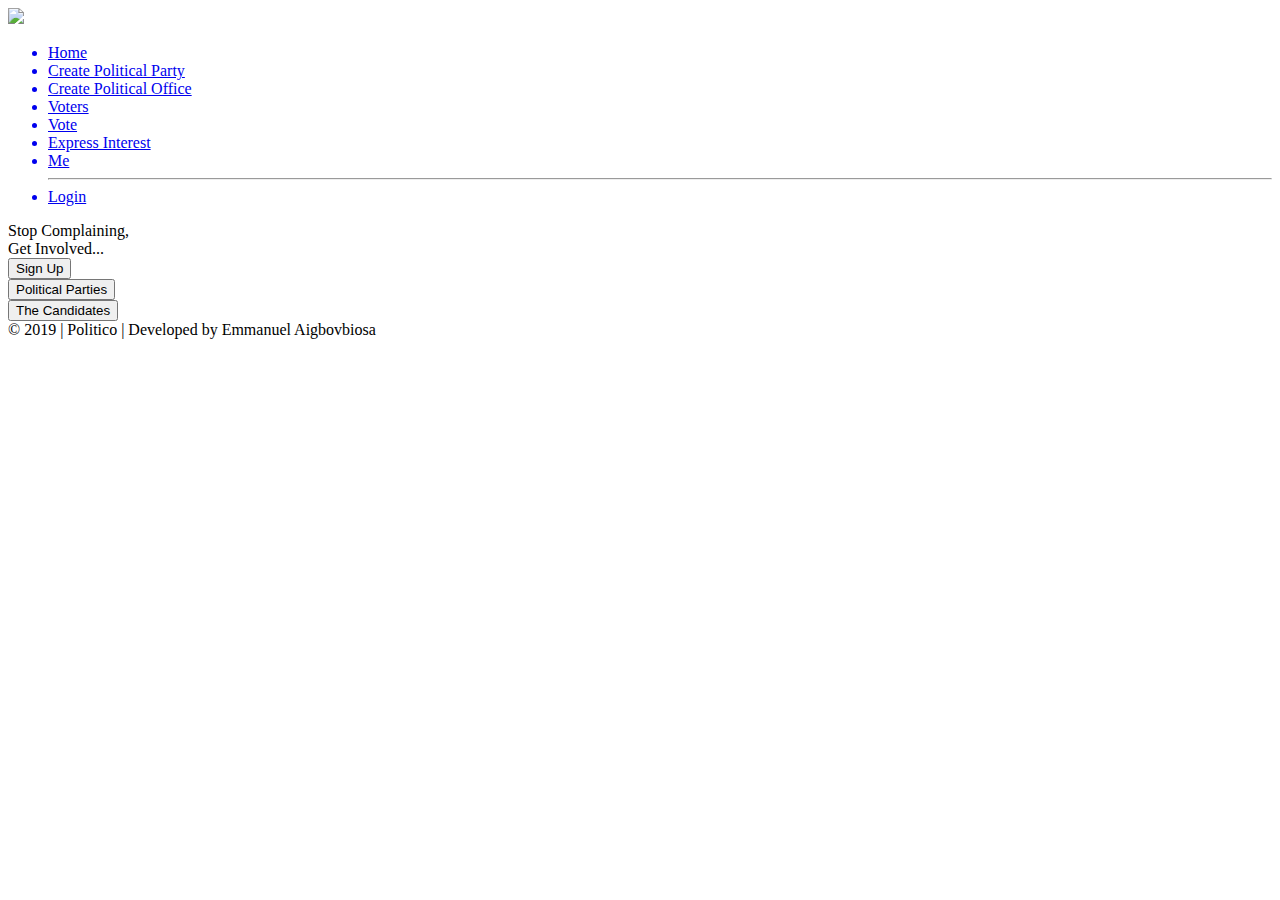
==== index.html @ e3cf922d "Add UI elements" ====
<!DOCTYPE html>
<html>
<head>
    <meta charset="utf-8" />
    <meta http-equiv="X-UA-Compatible" content="IE=edge">
    <title>Politico | Developed by Emmanuel Aigbovbiosa</title>
    <meta name="viewport" content="width=device-width, initial-scale=1">
    <link rel="Shortcut Icon" href="images/favicon2.png"/>
    <link rel="stylesheet" type="text/css" media="screen" href="css/menu.css" />
    <link rel="stylesheet" type="text/css" media="screen" href="css/style.css" />
   
</head>
<body>
    <header> 
    <div id="showHideMenu" title="Menu">      
        <div></div>
        <div></div>
        <div></div>
    </div> 

<a href="index.html" title="Home - Politico"><img class="logo" src="images/logo.png"/></a>

<div id="sideMenu">
    <ul>
            <a href="index.html"><li> Home </li></a>
            <a href="createparty.html"> <li> Create Political Party </li></a>
            <a href="createoffice.html"><li> Create Political Office </li></a>
            <a href="voters.html"> <li> Voters </li></a>    
            <a href="thecandidates.html"> <li> Vote </li></a> 
            <a href="expressinterest.html"> <li> Express Interest </li></a>        
            <a href="me.html"> <li> Me </li></a>
            <hr/> 
            <a href="login.html"> <li> Login </li></a>
            
    </ul>
</div>
    </header>
    <div id="cover"></div>
 <section class="landingCaptionPicture">                       
    
    <div class="landingCaption">  
        Stop Complaining, <br/>Get Involved...   
    </div> 
    
    <div class="mainContainer">             
     
         
        <section id="landingCaptionButtonsDiv">
                <div class="firstDiv"> 
                  <a href="signup.html"><button>Sign Up</button></a>
                     </div> 
             <div class="secondDiv"> 
                    <a href="politicalparties.html"><button>Political Parties</button> </a>
                       </div> 
          <div class="thirdDiv"> 
                <a href="thecandidates.html">  <button>The Candidates</button></a>
                 </div> 
        </section>

 </div> 


 </section>
 <script src="js/script.js"></script>
 <script src="js/menu.js"></script>
    <footer> &copy; 2019 | Politico | Developed by Emmanuel Aigbovbiosa </footer>

</body>
</html>
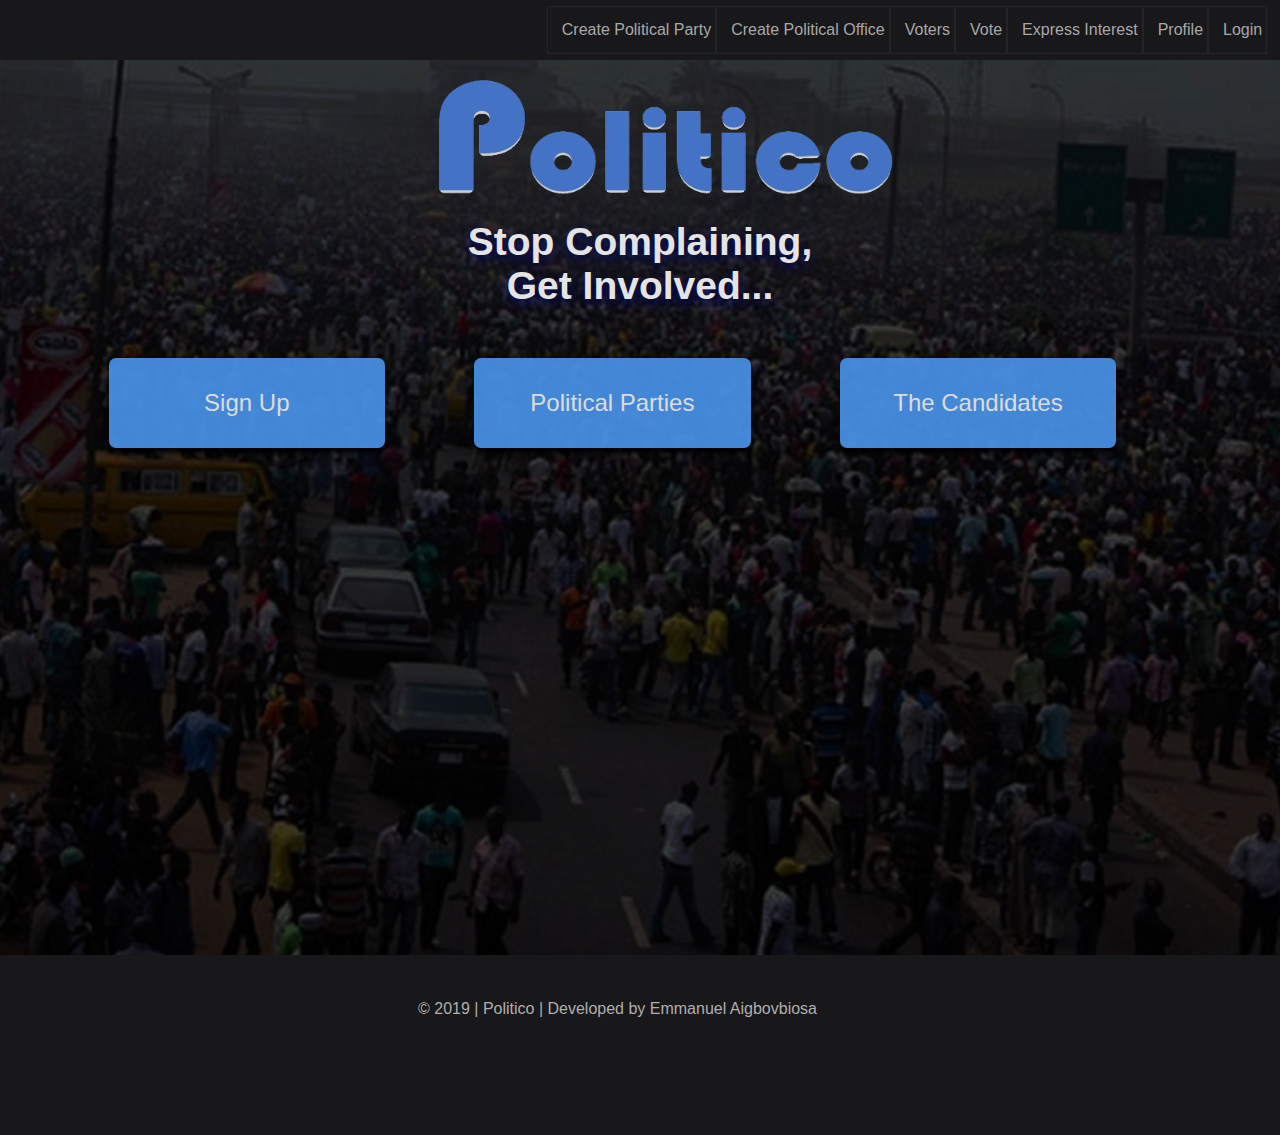
==== commit 54f33622: "Work on sign-up UI" ====
--- a/index.html
+++ b/index.html
@@ -18,17 +18,14 @@
         <div></div>
     </div> 
 
-<a href="index.html" title="Home - Politico"><img class="logo" src="images/logo.png"/></a>
-
 <div id="sideMenu">
     <ul>
-            <a href="index.html"><li> Home </li></a>
             <a href="createparty.html"> <li> Create Political Party </li></a>
             <a href="createoffice.html"><li> Create Political Office </li></a>
             <a href="voters.html"> <li> Voters </li></a>    
             <a href="thecandidates.html"> <li> Vote </li></a> 
-            <a href="expressinterest.html"> <li> Express Interest </li></a>        
-            <a href="me.html"> <li> Me </li></a>
+            <a href="expressinterest.html"> <li> Express Interest </li></a>         
+            <a href="profile.html"> <li> Profile </li></a>
             <hr/> 
             <a href="login.html"> <li> Login </li></a>
             
@@ -38,7 +35,10 @@
     <div id="cover"></div>
  <section class="landingCaptionPicture">                       
     
-    <div class="landingCaption">  
+    <div class="landingCaption">
+        <div class="logoDiv">
+     <a href="index.html" title="Home - Politico"><img class="logoLanding" src="images/logo.png"/></a>
+        </div> 
         Stop Complaining, <br/>Get Involved...   
     </div> 
     
--- a/css/menu.css
+++ b/css/menu.css
@@ -0,0 +1,239 @@
+  a{
+    text-decoration: none;
+    color: #a8a8a8;
+}
+#showHideMenu{
+     display: none; 
+}
+ 
+
+header{ 
+    background-color: rgb(24, 23, 26);
+    color: #fff;
+    width: 100%;
+    top: 0;
+    right: 0;
+    left: 0;
+    position: absolute;
+    height: 60px; 
+    z-index: 2;
+}
+.logo{
+    height: 95%;
+    margin-left: 5%;
+    margin-top: .2%;
+    position: absolute;
+}
+.logoDiv{
+    width: 50%; 
+     margin: 0 auto;
+    display: block;  
+    /* margin-left: 5%; */
+    margin-top: 1px; 
+    /* position: absolute; */
+    padding-bottom: 144px;
+}
+
+
+.landingCaption{ 
+    color: rgb(228, 228, 228);             
+    text-shadow: rgb(2, 8, 102) 0.0em 0.1em 0.3em;
+    width: 80%; 
+    margin: 0 auto; 
+    margin-top: 20px; 
+    font-size: 39px; 
+    font-weight: bold;
+    position: absolute; 
+    left: 0; right: 0;
+    text-align: center;
+}
+
+
+.landingCaptionPicture{ 
+    min-height: 100%;
+    padding: 0; 
+    width: 100%;  
+    background:url('../images/landing.png') no-repeat;
+    background-size: cover;
+    background-position: center;
+}
+#landingCaptionButtonsDiv{
+    width: 90%; 
+    margin-left: 0 auto;
+    margin-right: 0 auto;
+    margin-top: 293px; 
+    position: absolute; 
+    /* background-color: aquamarine; */
+   }
+   
+#landingCaptionButtonsDiv div button{
+    width: 80%;
+    height: 90px;
+    box-shadow: #000 0.0em 0.2em 0.2em 0.0em;
+    display: block;
+    /* margin: 0 auto; */
+    opacity: 0.9;
+    } 
+        
+#landingCaptionButtonsDiv div button{
+    margin: 0 auto;
+}
+    
+.logoLanding{
+    width: 45%;
+    height: 120px;
+    margin: 0 auto;
+    display: block; 
+    margin-left: 5%;
+    margin-top: .2%; 
+    position: absolute;
+}
+ 
+ul{ 
+    background-color: rgb(35, 35, 36); 
+    padding: 0px;
+    margin-bottom: 15px;  
+    float: right;
+    display: inline-flex;
+    margin-right: 1%; 
+
+}
+ul a{
+    margin-top: 0%;
+}
+li{  
+background-color: rgb(24, 23, 26);
+padding: 14px 4px 14px 14px;
+margin-top: -10px; 
+list-style: none;
+border: .1px solid;
+border-color: #232423; 
+border-radius: 0px 0px 4px 4px;
+}
+
+li:hover{
+    background-color: #2f302f;
+    color: #fff;
+    border-bottom-color: #a8a8a8;
+    transition:  border 0.1s linear 0.1s; 
+}
+ul hr{
+    display: none;
+}
+
+@media only screen and (max-width: 900px) {
+    #sideMenu{ 
+ margin-left: -270px;
+   }
+   
+.logoDiv{
+    width: 100%; 
+    display: block;  
+     margin: 0 auto; 
+    margin-top: 1px;  
+    padding-bottom: 74px;
+}
+.logoLanding{
+    width: 95%;
+    height: 50px;
+}
+   .landingCaption{
+    color: rgb(228, 228, 228);             
+/* text-shadow: #000 0.0em 0.2em 0.0em; */
+font-weight: bold;
+    width: 60%; 
+    margin: 0 auto; 
+    margin-top: 10px; 
+    font-size: 25px; 
+    position: absolute; 
+    left: 0; right: 0;
+}
+#landingCaptionButtonsDiv{
+    /* display: block; */
+    /* margin: 0 auto; */
+     /*margin-right: 0 auto;
+    margin-left: 0 auto; */
+    /* background-color: #a8a8a8; */
+    margin-top: 203px; 
+    right: 1px;
+    left: 1px;
+    /* margin: 0 auto; */
+}
+#landingCaptionButtonsDiv div button{
+    width: 80%;      
+    height: 53px; 
+    display: block;
+    margin: auto;
+    
+
+    /* display: block;
+    margin-left: auto;
+    margin-right: auto; */
+}
+
+     #showHideMenu{
+         display: block;
+        margin-left: 5%;
+        margin-top: 14px;
+        position: absolute;
+        padding: 2px 5px;
+        background-color: #313131;
+        width: 25px;
+        height: 27px;
+        border: 1.5px solid;
+        border-color: rgb(148, 147, 148);
+        border-radius: 3px;
+        float: left; 
+        transition: border 0.2s linear 0.3s;
+      
+    }
+    #showHideMenu div{
+    width: 27px;
+    height: 4px;
+    background-color: rgb(202, 202, 202);
+    margin: 4px -1px;
+    border-radius: 4px;
+    transition: background 0.2s linear 0.3s;
+    }
+    #showHideMenu:hover{
+        background-color: rgb(65, 64, 64); 
+        box-shadow: #313131 0.1em 0.1em 0.1em 0.1em;
+        cursor: pointer;
+        border: 1.5px solid;
+    } 
+    #showHideMenu:hover div{
+        background-color: rgb(161, 161, 161); 
+            } 
+
+.logo{
+   margin-left: 25%;
+   height: 85%;
+   margin-top: 0.7%;
+  } 
+   ul{ 
+    margin: 0;
+    padding: 0px;
+    width: 240px; 
+    height: 100vh;
+    margin-top: 55px; 
+    position: absolute; 
+    display: list-item;
+    background-color: rgb(24, 23, 26);
+    box-shadow: #232923 0.0em 0.0em 0.1em 0.0em;
+    border-radius: 4px; 
+    
+}
+
+li{ 
+    list-style: none; 
+    margin: 0; 
+    border-color: rgb(36, 36, 36);
+}
+ 
+li:hover{
+    border-bottom-color: #161616;
+} 
+   ul hr{
+       display: block;
+   }
+  }--- a/css/style.css
+++ b/css/style.css
@@ -0,0 +1,100 @@
+html, body{
+    height: 100%;
+    margin: 0;
+    color: #585858;
+}
+body{
+    background-color: rgb(241, 241, 241);
+    font-family: sans-serif;
+   }
+   #cover{
+    /* margin-top: 45%; */
+    display: none;
+    /* background-color: rgba(22, 10, 92, 0.5); */
+    background-color: rgba(0, 0, 0, 0.5);
+   top: 0;
+    width: 100vw;
+    height: 100vh; 
+    position: fixed;
+    z-index: 1;
+    /* opacity: .9; */
+    /* transition: background 0.2s linear 0.3s; */
+
+}
+.mainContainer{ 
+    width: 90%;
+    background-color: #fff;
+    margin: 0 auto;
+    margin-top: 55px;
+    border-radius: 0px 0px 5px 5px;
+}
+ 
+#firstSection, #secondSection, #thirdSection{
+padding: 5px;  
+}
+#firstSection div, #secondSection div, #thirdSection div{
+padding: 6px; 
+}
+.firstDiv, .secondDiv, .thirdDiv{
+width: 30%;
+float: left;
+margin: 10px; 
+}  
+
+    
+ 
+
+button{
+background-color: #4995ec;
+color: #f1f1f1;
+border-radius: 7px;
+font-size: 24px;
+border: 0;
+}
+button:hover{
+background-color: #458ddf;
+    color: #f7f7f7;
+    cursor: pointer;
+}
+
+#secondSection{
+    clear: both;
+}
+#thirdSection{
+    clear: both;
+}
+
+/* .padBottom{
+    padding-bottom: 233px;
+} */
+
+@media only screen and (max-width: 800px) {
+    .mainContainer{ 
+        width: 99%;  
+    }
+    .firstDiv, .secondDiv, .thirdDiv{
+        width: 100%; 
+        }
+
+        .firstDiv img, .secondDiv img, .thirdDiv img{
+            width: 50%;  
+            margin: auto;
+            padding: 0px 0px 40px 0px;
+            } 
+}
+
+footer{
+    clear: both;
+    text-align: center;
+    padding: 45px 45px 0px 0px; 
+/* margin-top: 183px; */
+    /* background-color: rgb(46, 46, 46); */
+    background-color: rgb(24, 23, 26);
+    color: #afafaf;
+    height: 15%; 
+    bottom: 0;
+    left: 0;    
+}
+#footer{     
+margin-top: 193px;  
+}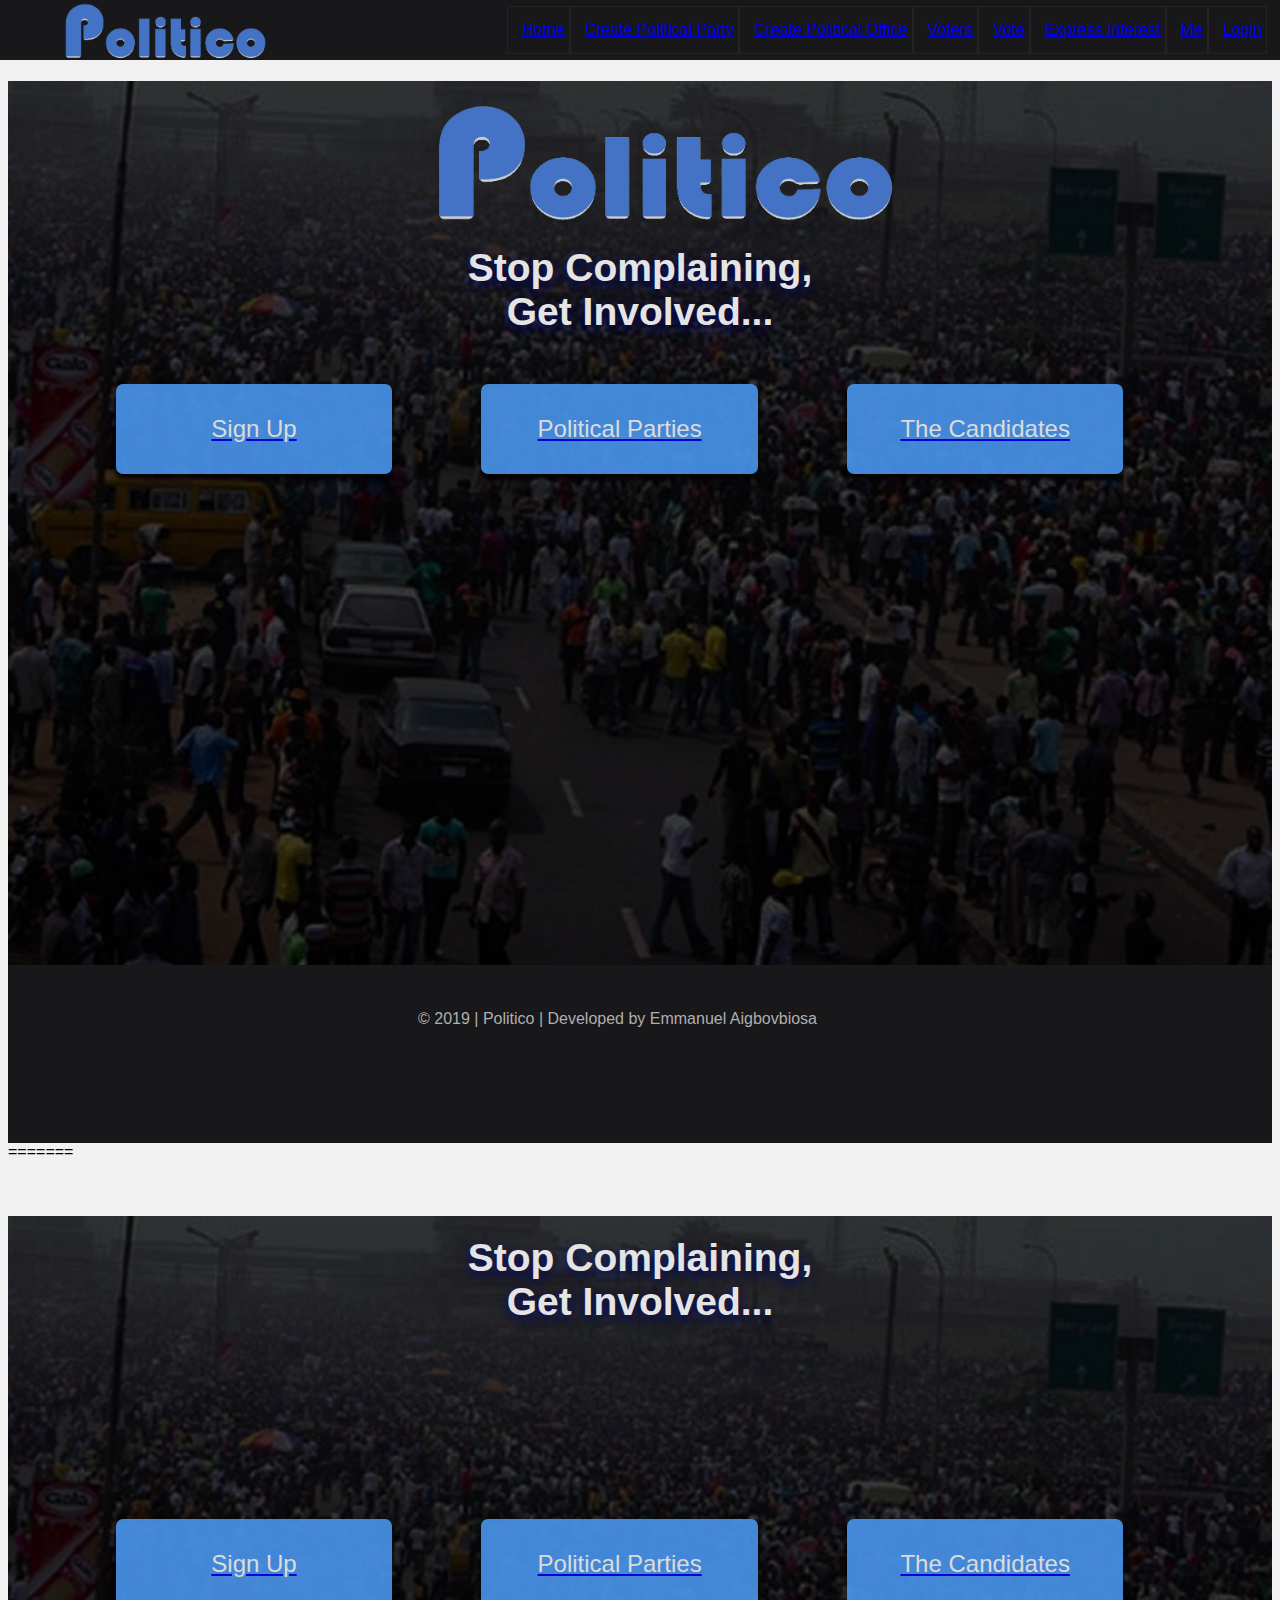
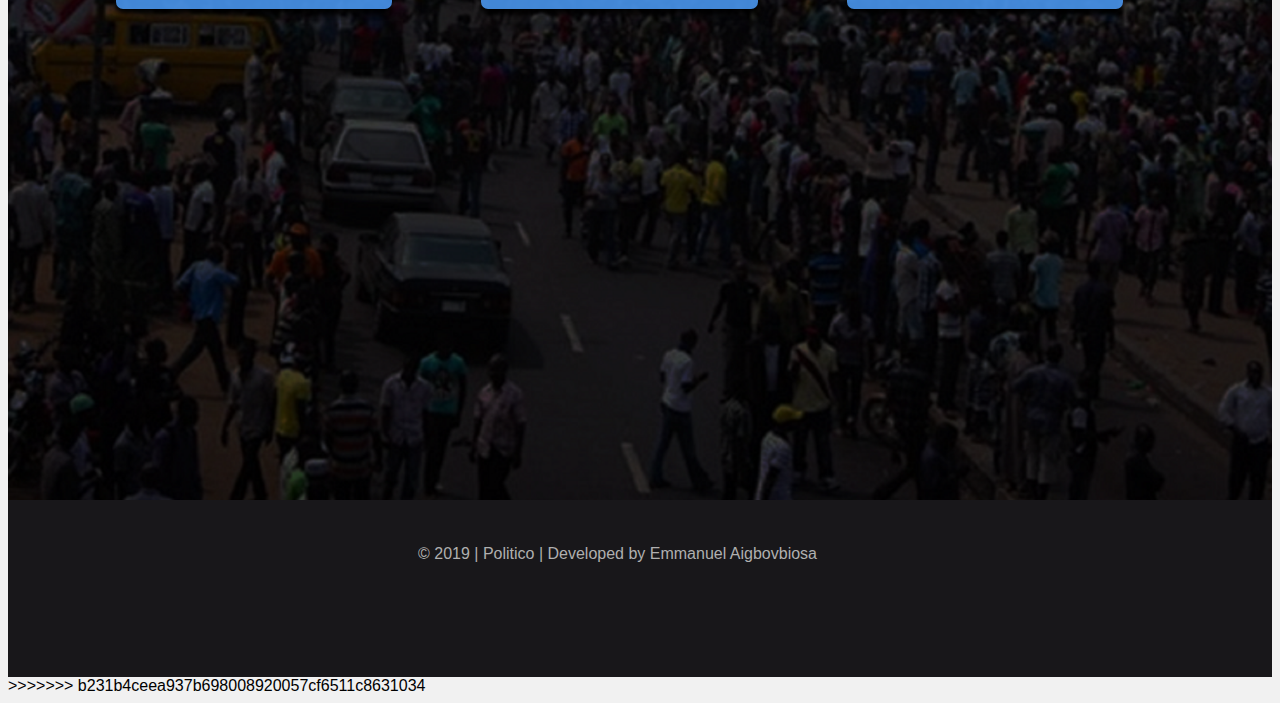
==== commit cc785c8b: "make some changes to the menu" ====
--- a/index.html
+++ b/index.html
@@ -1,3 +1,73 @@
+<<<<<<< HEAD
+<!DOCTYPE html>
+<html>
+<head>
+    <meta charset="utf-8" />
+    <meta http-equiv="X-UA-Compatible" content="IE=edge">
+    <title>Politico | Developed by Emmanuel Aigbovbiosa</title>
+    <meta name="viewport" content="width=device-width, initial-scale=1">
+    <link rel="Shortcut Icon" href="images/favicon2.png"/>
+    <link rel="stylesheet" type="text/css" media="screen" href="css/menu.css" />
+    <link rel="stylesheet" type="text/css" media="screen" href="css/style.css" />
+   
+</head>
+<body>
+    <header> 
+    <div id="showHideMenu" title="Menu">      
+        <div></div>
+        <div></div>
+        <div></div>
+    </div> 
+
+<div id="sideMenu">
+    <ul>
+            <a href="createparty.html"> <li> Create Political Party </li></a>
+            <a href="createoffice.html"><li> Create Political Office </li></a>
+            <a href="voters.html"> <li> Voters </li></a>    
+            <a href="thecandidates.html"> <li> Vote </li></a> 
+            <a href="expressinterest.html"> <li> Express Interest </li></a>         
+            <a href="profile.html"> <li> Profile </li></a>
+            <hr/> 
+            <a href="login.html"> <li> Login </li></a>
+            
+    </ul>
+</div>
+    </header>
+    <div id="cover"></div>
+ <section class="landingCaptionPicture">                       
+    
+    <div class="landingCaption">
+        <div class="logoDiv">
+     <a href="index.html" title="Home - Politico"><img class="logoLanding" src="images/logo.png"/></a>
+        </div> 
+        Stop Complaining, <br/>Get Involved...   
+    </div> 
+    
+    <div class="mainContainer">             
+     
+         
+        <section id="landingCaptionButtonsDiv">
+                <div class="firstDiv"> 
+                  <a href="signup.html"><button>Sign Up</button></a>
+                     </div> 
+             <div class="secondDiv"> 
+                    <a href="politicalparties.html"><button>Political Parties</button> </a>
+                       </div> 
+          <div class="thirdDiv"> 
+                <a href="thecandidates.html">  <button>The Candidates</button></a>
+                 </div> 
+        </section>
+
+ </div> 
+
+
+ </section>
+ <script src="js/script.js"></script>
+ <script src="js/menu.js"></script>
+    <footer> &copy; 2019 | Politico | Developed by Emmanuel Aigbovbiosa </footer>
+
+</body>
+=======
 <!DOCTYPE html>
 <html>
 <head>
@@ -18,14 +88,17 @@
         <div></div>
     </div> 
 
+<a href="index.html" title="Home - Politico"><img class="logo" src="images/logo.png"/></a>
+
 <div id="sideMenu">
     <ul>
+            <a href="index.html"><li> Home </li></a>
             <a href="createparty.html"> <li> Create Political Party </li></a>
             <a href="createoffice.html"><li> Create Political Office </li></a>
             <a href="voters.html"> <li> Voters </li></a>    
             <a href="thecandidates.html"> <li> Vote </li></a> 
-            <a href="expressinterest.html"> <li> Express Interest </li></a>         
-            <a href="profile.html"> <li> Profile </li></a>
+            <a href="expressinterest.html"> <li> Express Interest </li></a>        
+            <a href="me.html"> <li> Me </li></a>
             <hr/> 
             <a href="login.html"> <li> Login </li></a>
             
@@ -35,10 +108,7 @@
     <div id="cover"></div>
  <section class="landingCaptionPicture">                       
     
-    <div class="landingCaption">
-        <div class="logoDiv">
-     <a href="index.html" title="Home - Politico"><img class="logoLanding" src="images/logo.png"/></a>
-        </div> 
+    <div class="landingCaption">  
         Stop Complaining, <br/>Get Involved...   
     </div> 
     
@@ -66,4 +136,5 @@
     <footer> &copy; 2019 | Politico | Developed by Emmanuel Aigbovbiosa </footer>
 
 </body>
+>>>>>>> b231b4ceea937b698008920057cf6511c8631034
 </html>--- a/css/menu.css
+++ b/css/menu.css
@@ -1,3 +1,243 @@
+<<<<<<< HEAD
+  a{
+    text-decoration: none;
+    color: #a8a8a8;
+}
+#showHideMenu{
+     display: none; 
+}
+ 
+
+header{ 
+    background-color: rgb(24, 23, 26);
+    color: #fff;
+    width: 100%;
+    top: 0;
+    right: 0;
+    left: 0;
+    position: absolute;
+    height: 60px; 
+    z-index: 2;
+}
+.logo{
+    height: 95%;
+    margin-left: 5%;
+    margin-top: .2%;
+    position: absolute;
+}
+.logoDiv{
+    width: 50%; 
+     margin: 0 auto;
+    display: block;  
+    /* margin-left: 5%; */
+    margin-top: 1px; 
+    /* position: absolute; */
+    padding-bottom: 144px;
+}
+
+
+.landingCaption{ 
+    color: rgb(228, 228, 228);             
+    text-shadow: rgb(2, 8, 102) 0.0em 0.1em 0.3em;
+    width: 80%; 
+    margin: 0 auto; 
+    margin-top: 20px; 
+    font-size: 39px; 
+    font-weight: bold;
+    position: absolute; 
+    left: 0; right: 0;
+    text-align: center;
+}
+
+
+.landingCaptionPicture{ 
+    min-height: 100%;
+    padding: 0; 
+    width: 100%;  
+    background:url('../images/landing.png') no-repeat;
+    background-size: cover;
+    background-position: center;
+}
+#landingCaptionButtonsDiv{
+    width: 90%; 
+    margin-left: 0 auto;
+    margin-right: 0 auto;
+    margin-top: 293px; 
+    position: absolute; 
+    /* background-color: aquamarine; */
+   }
+   
+#landingCaptionButtonsDiv div button{
+    width: 80%;
+    height: 90px;
+    box-shadow: #000 0.0em 0.2em 0.2em 0.0em;
+    display: block;
+    /* margin: 0 auto; */
+    opacity: 0.9;
+    } 
+        
+#landingCaptionButtonsDiv div button{
+    margin: 0 auto;
+}
+    
+.logoLanding{
+    width: 45%;
+    height: 120px;
+    margin: 0 auto;
+    display: block; 
+    margin-left: 5%;
+    margin-top: .2%; 
+    position: absolute;
+}
+ 
+ul{ 
+    background-color: rgb(35, 35, 36); 
+    padding: 0px;
+    margin-bottom: 15px;  
+    float: right;
+    display: inline-flex;
+    margin-right: 1%; 
+
+}
+ul a{
+    margin-top: 0%;
+}
+li{  
+background-color: rgb(24, 23, 26);
+padding: 14px 4px 14px 14px;
+margin-top: -10px; 
+list-style: none;
+border: .1px solid;
+border-color: #232423; 
+border-radius: 0px 0px 4px 4px;
+}
+
+li:hover{
+    background-color: #2f302f;
+    color: #fff;
+    border-bottom-color: #a8a8a8;
+    transition:  border 0.1s linear 0.1s; 
+}
+ul hr{
+    display: none;
+}
+
+@media only screen and (max-width: 900px) {
+    #sideMenu{ 
+ margin-left: -270px;
+   }
+   
+.logoDiv{
+    width: 100%; 
+    display: block;  
+     margin: 0 auto; 
+    margin-top: 1px;  
+    padding-bottom: 74px;
+}
+.logoLanding{
+    width: 95%;
+    height: 50px;
+}
+   .landingCaption{
+    color: rgb(228, 228, 228);             
+/* text-shadow: #000 0.0em 0.2em 0.0em; */
+font-weight: bold;
+    width: 60%; 
+    margin: 0 auto; 
+    margin-top: 10px; 
+    font-size: 25px; 
+    position: absolute; 
+    left: 0; right: 0;
+}
+#landingCaptionButtonsDiv{
+    /* display: block; */
+    /* margin: 0 auto; */
+     /*margin-right: 0 auto;
+    margin-left: 0 auto; */
+    /* background-color: #a8a8a8; */
+    margin-top: 203px; 
+    right: 1px;
+    left: 1px;
+    /* margin: 0 auto; */
+}
+#landingCaptionButtonsDiv div button{
+    width: 80%;      
+    height: 53px; 
+    display: block;
+    margin: auto;
+    
+
+    /* display: block;
+    margin-left: auto;
+    margin-right: auto; */
+}
+
+     #showHideMenu{
+         display: block;
+        margin-left: 5%;
+        margin-top: 14px;
+        position: absolute;
+        padding: 2px 5px;
+        background-color: #313131;
+        width: 25px;
+        height: 27px;
+        border: 1.5px solid;
+        border-color: rgb(148, 147, 148);
+        border-radius: 3px;
+        float: left; 
+        transition: border 0.2s linear 0.3s;
+      
+    }
+    #showHideMenu div{
+    width: 27px;
+    height: 4px;
+    background-color: rgb(202, 202, 202);
+    margin: 4px -1px;
+    border-radius: 4px;
+    transition: background 0.2s linear 0.3s;
+    }
+    #showHideMenu:hover{
+        background-color: rgb(65, 64, 64); 
+        box-shadow: #313131 0.1em 0.1em 0.1em 0.1em;
+        cursor: pointer;
+        border: 1.5px solid;
+    } 
+    #showHideMenu:hover div{
+        background-color: rgb(161, 161, 161); 
+            } 
+
+.logo{
+   margin-left: 25%;
+   height: 85%;
+   margin-top: 0.7%;
+  } 
+   ul{ 
+    margin: 0;
+    padding: 0px;
+    width: 240px; 
+    height: 100vh;
+    margin-top: 55px; 
+    position: absolute; 
+    display: list-item;
+    background-color: rgb(24, 23, 26);
+    box-shadow: #232923 0.0em 0.0em 0.1em 0.0em;
+    border-radius: 4px; 
+    
+}
+
+li{ 
+    list-style: none; 
+    margin: 0; 
+    border-color: rgb(36, 36, 36);
+}
+ 
+li:hover{
+    border-bottom-color: #161616;
+} 
+   ul hr{
+       display: block;
+   }
+=======
   a{
     text-decoration: none;
     color: #a8a8a8;
@@ -24,70 +264,6 @@
     margin-top: .2%;
     position: absolute;
 }
-.logoDiv{
-    width: 50%; 
-     margin: 0 auto;
-    display: block;  
-    /* margin-left: 5%; */
-    margin-top: 1px; 
-    /* position: absolute; */
-    padding-bottom: 144px;
-}
-
-
-.landingCaption{ 
-    color: rgb(228, 228, 228);             
-    text-shadow: rgb(2, 8, 102) 0.0em 0.1em 0.3em;
-    width: 80%; 
-    margin: 0 auto; 
-    margin-top: 20px; 
-    font-size: 39px; 
-    font-weight: bold;
-    position: absolute; 
-    left: 0; right: 0;
-    text-align: center;
-}
-
-
-.landingCaptionPicture{ 
-    min-height: 100%;
-    padding: 0; 
-    width: 100%;  
-    background:url('../images/landing.png') no-repeat;
-    background-size: cover;
-    background-position: center;
-}
-#landingCaptionButtonsDiv{
-    width: 90%; 
-    margin-left: 0 auto;
-    margin-right: 0 auto;
-    margin-top: 293px; 
-    position: absolute; 
-    /* background-color: aquamarine; */
-   }
-   
-#landingCaptionButtonsDiv div button{
-    width: 80%;
-    height: 90px;
-    box-shadow: #000 0.0em 0.2em 0.2em 0.0em;
-    display: block;
-    /* margin: 0 auto; */
-    opacity: 0.9;
-    } 
-        
-#landingCaptionButtonsDiv div button{
-    margin: 0 auto;
-}
-    
-.logoLanding{
-    width: 45%;
-    height: 120px;
-    margin: 0 auto;
-    display: block; 
-    margin-left: 5%;
-    margin-top: .2%; 
-    position: absolute;
-}
  
 ul{ 
     background-color: rgb(35, 35, 36); 
@@ -125,52 +301,6 @@
     #sideMenu{ 
  margin-left: -270px;
    }
-   
-.logoDiv{
-    width: 100%; 
-    display: block;  
-     margin: 0 auto; 
-    margin-top: 1px;  
-    padding-bottom: 74px;
-}
-.logoLanding{
-    width: 95%;
-    height: 50px;
-}
-   .landingCaption{
-    color: rgb(228, 228, 228);             
-/* text-shadow: #000 0.0em 0.2em 0.0em; */
-font-weight: bold;
-    width: 60%; 
-    margin: 0 auto; 
-    margin-top: 10px; 
-    font-size: 25px; 
-    position: absolute; 
-    left: 0; right: 0;
-}
-#landingCaptionButtonsDiv{
-    /* display: block; */
-    /* margin: 0 auto; */
-     /*margin-right: 0 auto;
-    margin-left: 0 auto; */
-    /* background-color: #a8a8a8; */
-    margin-top: 203px; 
-    right: 1px;
-    left: 1px;
-    /* margin: 0 auto; */
-}
-#landingCaptionButtonsDiv div button{
-    width: 80%;      
-    height: 53px; 
-    display: block;
-    margin: auto;
-    
-
-    /* display: block;
-    margin-left: auto;
-    margin-right: auto; */
-}
-
      #showHideMenu{
          display: block;
         margin-left: 5%;
@@ -236,4 +366,5 @@
    ul hr{
        display: block;
    }
+>>>>>>> b231b4ceea937b698008920057cf6511c8631034
   }--- a/css/style.css
+++ b/css/style.css
@@ -1,3 +1,104 @@
+<<<<<<< HEAD
+html, body{
+    height: 100%;
+    margin: 0;
+    color: #585858;
+}
+body{
+    background-color: rgb(241, 241, 241);
+    font-family: sans-serif;
+   }
+   #cover{
+    /* margin-top: 45%; */
+    display: none;
+    /* background-color: rgba(22, 10, 92, 0.5); */
+    background-color: rgba(0, 0, 0, 0.5);
+   top: 0;
+    width: 100vw;
+    height: 100vh; 
+    position: fixed;
+    z-index: 1;
+    /* opacity: .9; */
+    /* transition: background 0.2s linear 0.3s; */
+
+}
+.mainContainer{ 
+    width: 90%;
+    background-color: #fff;
+    margin: 0 auto;
+    margin-top: 55px;
+    border-radius: 0px 0px 5px 5px;
+}
+ 
+#firstSection, #secondSection, #thirdSection{
+padding: 5px;  
+}
+#firstSection div, #secondSection div, #thirdSection div{
+padding: 6px; 
+}
+.firstDiv, .secondDiv, .thirdDiv{
+width: 30%;
+float: left;
+margin: 10px; 
+}  
+
+    
+ 
+
+button{
+background-color: #4995ec;
+color: #f1f1f1;
+border-radius: 7px;
+font-size: 24px;
+border: 0;
+}
+button:hover{
+background-color: #458ddf;
+    color: #f7f7f7;
+    cursor: pointer;
+}
+
+#secondSection{
+    clear: both;
+}
+#thirdSection{
+    clear: both;
+}
+
+/* .padBottom{
+    padding-bottom: 233px;
+} */
+
+@media only screen and (max-width: 800px) {
+    .mainContainer{ 
+        width: 99%;  
+    }
+    .firstDiv, .secondDiv, .thirdDiv{
+        width: 100%; 
+        }
+
+        .firstDiv img, .secondDiv img, .thirdDiv img{
+            width: 50%;  
+            margin: auto;
+            padding: 0px 0px 40px 0px;
+            } 
+}
+
+footer{
+    clear: both;
+    text-align: center;
+    padding: 45px 45px 0px 0px; 
+/* margin-top: 183px; */
+    /* background-color: rgb(46, 46, 46); */
+    background-color: rgb(24, 23, 26);
+    color: #afafaf;
+    height: 15%; 
+    bottom: 0;
+    left: 0;    
+}
+#footer{     
+margin-top: 193px;  
+=======
 html, body{
     height: 100%;
     margin: 0;
@@ -7,20 +108,37 @@
     background-color: rgb(241, 241, 241);
     font-family: sans-serif;
    }
-   #cover{
-    /* margin-top: 45%; */
-    display: none;
-    /* background-color: rgba(22, 10, 92, 0.5); */
+   #cover{ 
+    display: none; 
     background-color: rgba(0, 0, 0, 0.5);
    top: 0;
     width: 100vw;
     height: 100vh; 
     position: fixed;
-    z-index: 1;
-    /* opacity: .9; */
-    /* transition: background 0.2s linear 0.3s; */
-
-}
+    z-index: 1; 
+
+}
+.landingCaptionPicture{ 
+    min-height: 100%;
+    padding: 0; 
+    width: 100%;  
+    background:url('../images/landing.png') no-repeat;
+    background-size: cover;
+    background-position: center;
+}
+
+.landingCaption{ 
+    color: rgb(228, 228, 228);             
+    text-shadow: rgb(0, 0, 0) 0.0em 0.1em 0.3em;
+    width: 80%; 
+    margin: 0 auto; 
+    margin-top: 23px; 
+    font-size: 75px; 
+    font-weight: bold;
+    position: absolute; 
+    left: 0; right: 0;
+}
+
 .mainContainer{ 
     width: 90%;
     background-color: #fff;
@@ -41,8 +159,14 @@
 margin: 10px; 
 }  
 
-    
- 
+#landingCaptionButtonsDiv{
+    width: 90%; 
+    margin-top: 253px; 
+    position: absolute; 
+   }
+#landingCaptionButtonsDiv div button{
+    margin: 0 auto;
+}
 
 button{
 background-color: #4995ec;
@@ -56,6 +180,17 @@
     color: #f7f7f7;
     cursor: pointer;
 }
+
+#landingCaptionButtonsDiv div button{
+width: 80%;
+height: 63px;
+box-shadow: #000 0.0em 0.2em 0.2em 0.0em;
+display: block;
+margin: 0 auto;
+opacity: 0.9;
+} 
+ 
+
 
 #secondSection{
     clear: both;
@@ -75,6 +210,22 @@
     .firstDiv, .secondDiv, .thirdDiv{
         width: 100%; 
         }
+        .landingCaption{
+            color: rgb(228, 228, 228);             
+    /* text-shadow: #000 0.0em 0.2em 0.0em; */
+    font-weight: bold;
+            width: 60%; 
+            margin: 0 auto; 
+            margin-top: 40px; 
+            font-size: 37px; 
+            position: absolute; 
+            left: 0; right: 0;
+        }
+        #landingCaptionButtonsDiv div button{
+            width: 80%;      
+            height: 53px; 
+     }
+
 
         .firstDiv img, .secondDiv img, .thirdDiv img{
             width: 50%;  
@@ -88,8 +239,7 @@
     text-align: center;
     padding: 45px 45px 0px 0px; 
 /* margin-top: 183px; */
-    /* background-color: rgb(46, 46, 46); */
-    background-color: rgb(24, 23, 26);
+    background-color: rgb(46, 46, 46);
     color: #afafaf;
     height: 15%; 
     bottom: 0;
@@ -97,4 +247,5 @@
 }
 #footer{     
 margin-top: 193px;  
+>>>>>>> b231b4ceea937b698008920057cf6511c8631034
 }--- a/css/menu.css
+++ b/css/menu.css
@@ -1,3 +1,243 @@
+<<<<<<< HEAD
+  a{
+    text-decoration: none;
+    color: #a8a8a8;
+}
+#showHideMenu{
+     display: none; 
+}
+ 
+
+header{ 
+    background-color: rgb(24, 23, 26);
+    color: #fff;
+    width: 100%;
+    top: 0;
+    right: 0;
+    left: 0;
+    position: absolute;
+    height: 60px; 
+    z-index: 2;
+}
+.logo{
+    height: 95%;
+    margin-left: 5%;
+    margin-top: .2%;
+    position: absolute;
+}
+.logoDiv{
+    width: 50%; 
+     margin: 0 auto;
+    display: block;  
+    /* margin-left: 5%; */
+    margin-top: 1px; 
+    /* position: absolute; */
+    padding-bottom: 144px;
+}
+
+
+.landingCaption{ 
+    color: rgb(228, 228, 228);             
+    text-shadow: rgb(2, 8, 102) 0.0em 0.1em 0.3em;
+    width: 80%; 
+    margin: 0 auto; 
+    margin-top: 20px; 
+    font-size: 39px; 
+    font-weight: bold;
+    position: absolute; 
+    left: 0; right: 0;
+    text-align: center;
+}
+
+
+.landingCaptionPicture{ 
+    min-height: 100%;
+    padding: 0; 
+    width: 100%;  
+    background:url('../images/landing.png') no-repeat;
+    background-size: cover;
+    background-position: center;
+}
+#landingCaptionButtonsDiv{
+    width: 90%; 
+    margin-left: 0 auto;
+    margin-right: 0 auto;
+    margin-top: 293px; 
+    position: absolute; 
+    /* background-color: aquamarine; */
+   }
+   
+#landingCaptionButtonsDiv div button{
+    width: 80%;
+    height: 90px;
+    box-shadow: #000 0.0em 0.2em 0.2em 0.0em;
+    display: block;
+    /* margin: 0 auto; */
+    opacity: 0.9;
+    } 
+        
+#landingCaptionButtonsDiv div button{
+    margin: 0 auto;
+}
+    
+.logoLanding{
+    width: 45%;
+    height: 120px;
+    margin: 0 auto;
+    display: block; 
+    margin-left: 5%;
+    margin-top: .2%; 
+    position: absolute;
+}
+ 
+ul{ 
+    background-color: rgb(35, 35, 36); 
+    padding: 0px;
+    margin-bottom: 15px;  
+    float: right;
+    display: inline-flex;
+    margin-right: 1%; 
+
+}
+ul a{
+    margin-top: 0%;
+}
+li{  
+background-color: rgb(24, 23, 26);
+padding: 14px 4px 14px 14px;
+margin-top: -10px; 
+list-style: none;
+border: .1px solid;
+border-color: #232423; 
+border-radius: 0px 0px 4px 4px;
+}
+
+li:hover{
+    background-color: #2f302f;
+    color: #fff;
+    border-bottom-color: #a8a8a8;
+    transition:  border 0.1s linear 0.1s; 
+}
+ul hr{
+    display: none;
+}
+
+@media only screen and (max-width: 900px) {
+    #sideMenu{ 
+ margin-left: -270px;
+   }
+   
+.logoDiv{
+    width: 100%; 
+    display: block;  
+     margin: 0 auto; 
+    margin-top: 1px;  
+    padding-bottom: 74px;
+}
+.logoLanding{
+    width: 95%;
+    height: 50px;
+}
+   .landingCaption{
+    color: rgb(228, 228, 228);             
+/* text-shadow: #000 0.0em 0.2em 0.0em; */
+font-weight: bold;
+    width: 60%; 
+    margin: 0 auto; 
+    margin-top: 10px; 
+    font-size: 25px; 
+    position: absolute; 
+    left: 0; right: 0;
+}
+#landingCaptionButtonsDiv{
+    /* display: block; */
+    /* margin: 0 auto; */
+     /*margin-right: 0 auto;
+    margin-left: 0 auto; */
+    /* background-color: #a8a8a8; */
+    margin-top: 203px; 
+    right: 1px;
+    left: 1px;
+    /* margin: 0 auto; */
+}
+#landingCaptionButtonsDiv div button{
+    width: 80%;      
+    height: 53px; 
+    display: block;
+    margin: auto;
+    
+
+    /* display: block;
+    margin-left: auto;
+    margin-right: auto; */
+}
+
+     #showHideMenu{
+         display: block;
+        margin-left: 5%;
+        margin-top: 14px;
+        position: absolute;
+        padding: 2px 5px;
+        background-color: #313131;
+        width: 25px;
+        height: 27px;
+        border: 1.5px solid;
+        border-color: rgb(148, 147, 148);
+        border-radius: 3px;
+        float: left; 
+        transition: border 0.2s linear 0.3s;
+      
+    }
+    #showHideMenu div{
+    width: 27px;
+    height: 4px;
+    background-color: rgb(202, 202, 202);
+    margin: 4px -1px;
+    border-radius: 4px;
+    transition: background 0.2s linear 0.3s;
+    }
+    #showHideMenu:hover{
+        background-color: rgb(65, 64, 64); 
+        box-shadow: #313131 0.1em 0.1em 0.1em 0.1em;
+        cursor: pointer;
+        border: 1.5px solid;
+    } 
+    #showHideMenu:hover div{
+        background-color: rgb(161, 161, 161); 
+            } 
+
+.logo{
+   margin-left: 25%;
+   height: 85%;
+   margin-top: 0.7%;
+  } 
+   ul{ 
+    margin: 0;
+    padding: 0px;
+    width: 240px; 
+    height: 100vh;
+    margin-top: 55px; 
+    position: absolute; 
+    display: list-item;
+    background-color: rgb(24, 23, 26);
+    box-shadow: #232923 0.0em 0.0em 0.1em 0.0em;
+    border-radius: 4px; 
+    
+}
+
+li{ 
+    list-style: none; 
+    margin: 0; 
+    border-color: rgb(36, 36, 36);
+}
+ 
+li:hover{
+    border-bottom-color: #161616;
+} 
+   ul hr{
+       display: block;
+   }
+=======
   a{
     text-decoration: none;
     color: #a8a8a8;
@@ -24,70 +264,6 @@
     margin-top: .2%;
     position: absolute;
 }
-.logoDiv{
-    width: 50%; 
-     margin: 0 auto;
-    display: block;  
-    /* margin-left: 5%; */
-    margin-top: 1px; 
-    /* position: absolute; */
-    padding-bottom: 144px;
-}
-
-
-.landingCaption{ 
-    color: rgb(228, 228, 228);             
-    text-shadow: rgb(2, 8, 102) 0.0em 0.1em 0.3em;
-    width: 80%; 
-    margin: 0 auto; 
-    margin-top: 20px; 
-    font-size: 39px; 
-    font-weight: bold;
-    position: absolute; 
-    left: 0; right: 0;
-    text-align: center;
-}
-
-
-.landingCaptionPicture{ 
-    min-height: 100%;
-    padding: 0; 
-    width: 100%;  
-    background:url('../images/landing.png') no-repeat;
-    background-size: cover;
-    background-position: center;
-}
-#landingCaptionButtonsDiv{
-    width: 90%; 
-    margin-left: 0 auto;
-    margin-right: 0 auto;
-    margin-top: 293px; 
-    position: absolute; 
-    /* background-color: aquamarine; */
-   }
-   
-#landingCaptionButtonsDiv div button{
-    width: 80%;
-    height: 90px;
-    box-shadow: #000 0.0em 0.2em 0.2em 0.0em;
-    display: block;
-    /* margin: 0 auto; */
-    opacity: 0.9;
-    } 
-        
-#landingCaptionButtonsDiv div button{
-    margin: 0 auto;
-}
-    
-.logoLanding{
-    width: 45%;
-    height: 120px;
-    margin: 0 auto;
-    display: block; 
-    margin-left: 5%;
-    margin-top: .2%; 
-    position: absolute;
-}
  
 ul{ 
     background-color: rgb(35, 35, 36); 
@@ -125,52 +301,6 @@
     #sideMenu{ 
  margin-left: -270px;
    }
-   
-.logoDiv{
-    width: 100%; 
-    display: block;  
-     margin: 0 auto; 
-    margin-top: 1px;  
-    padding-bottom: 74px;
-}
-.logoLanding{
-    width: 95%;
-    height: 50px;
-}
-   .landingCaption{
-    color: rgb(228, 228, 228);             
-/* text-shadow: #000 0.0em 0.2em 0.0em; */
-font-weight: bold;
-    width: 60%; 
-    margin: 0 auto; 
-    margin-top: 10px; 
-    font-size: 25px; 
-    position: absolute; 
-    left: 0; right: 0;
-}
-#landingCaptionButtonsDiv{
-    /* display: block; */
-    /* margin: 0 auto; */
-     /*margin-right: 0 auto;
-    margin-left: 0 auto; */
-    /* background-color: #a8a8a8; */
-    margin-top: 203px; 
-    right: 1px;
-    left: 1px;
-    /* margin: 0 auto; */
-}
-#landingCaptionButtonsDiv div button{
-    width: 80%;      
-    height: 53px; 
-    display: block;
-    margin: auto;
-    
-
-    /* display: block;
-    margin-left: auto;
-    margin-right: auto; */
-}
-
      #showHideMenu{
          display: block;
         margin-left: 5%;
@@ -236,4 +366,5 @@
    ul hr{
        display: block;
    }
+>>>>>>> b231b4ceea937b698008920057cf6511c8631034
   }--- a/css/style.css
+++ b/css/style.css
@@ -1,3 +1,104 @@
+<<<<<<< HEAD
+html, body{
+    height: 100%;
+    margin: 0;
+    color: #585858;
+}
+body{
+    background-color: rgb(241, 241, 241);
+    font-family: sans-serif;
+   }
+   #cover{
+    /* margin-top: 45%; */
+    display: none;
+    /* background-color: rgba(22, 10, 92, 0.5); */
+    background-color: rgba(0, 0, 0, 0.5);
+   top: 0;
+    width: 100vw;
+    height: 100vh; 
+    position: fixed;
+    z-index: 1;
+    /* opacity: .9; */
+    /* transition: background 0.2s linear 0.3s; */
+
+}
+.mainContainer{ 
+    width: 90%;
+    background-color: #fff;
+    margin: 0 auto;
+    margin-top: 55px;
+    border-radius: 0px 0px 5px 5px;
+}
+ 
+#firstSection, #secondSection, #thirdSection{
+padding: 5px;  
+}
+#firstSection div, #secondSection div, #thirdSection div{
+padding: 6px; 
+}
+.firstDiv, .secondDiv, .thirdDiv{
+width: 30%;
+float: left;
+margin: 10px; 
+}  
+
+    
+ 
+
+button{
+background-color: #4995ec;
+color: #f1f1f1;
+border-radius: 7px;
+font-size: 24px;
+border: 0;
+}
+button:hover{
+background-color: #458ddf;
+    color: #f7f7f7;
+    cursor: pointer;
+}
+
+#secondSection{
+    clear: both;
+}
+#thirdSection{
+    clear: both;
+}
+
+/* .padBottom{
+    padding-bottom: 233px;
+} */
+
+@media only screen and (max-width: 800px) {
+    .mainContainer{ 
+        width: 99%;  
+    }
+    .firstDiv, .secondDiv, .thirdDiv{
+        width: 100%; 
+        }
+
+        .firstDiv img, .secondDiv img, .thirdDiv img{
+            width: 50%;  
+            margin: auto;
+            padding: 0px 0px 40px 0px;
+            } 
+}
+
+footer{
+    clear: both;
+    text-align: center;
+    padding: 45px 45px 0px 0px; 
+/* margin-top: 183px; */
+    /* background-color: rgb(46, 46, 46); */
+    background-color: rgb(24, 23, 26);
+    color: #afafaf;
+    height: 15%; 
+    bottom: 0;
+    left: 0;    
+}
+#footer{     
+margin-top: 193px;  
+=======
 html, body{
     height: 100%;
     margin: 0;
@@ -7,20 +108,37 @@
     background-color: rgb(241, 241, 241);
     font-family: sans-serif;
    }
-   #cover{
-    /* margin-top: 45%; */
-    display: none;
-    /* background-color: rgba(22, 10, 92, 0.5); */
+   #cover{ 
+    display: none; 
     background-color: rgba(0, 0, 0, 0.5);
    top: 0;
     width: 100vw;
     height: 100vh; 
     position: fixed;
-    z-index: 1;
-    /* opacity: .9; */
-    /* transition: background 0.2s linear 0.3s; */
-
-}
+    z-index: 1; 
+
+}
+.landingCaptionPicture{ 
+    min-height: 100%;
+    padding: 0; 
+    width: 100%;  
+    background:url('../images/landing.png') no-repeat;
+    background-size: cover;
+    background-position: center;
+}
+
+.landingCaption{ 
+    color: rgb(228, 228, 228);             
+    text-shadow: rgb(0, 0, 0) 0.0em 0.1em 0.3em;
+    width: 80%; 
+    margin: 0 auto; 
+    margin-top: 23px; 
+    font-size: 75px; 
+    font-weight: bold;
+    position: absolute; 
+    left: 0; right: 0;
+}
+
 .mainContainer{ 
     width: 90%;
     background-color: #fff;
@@ -41,8 +159,14 @@
 margin: 10px; 
 }  
 
-    
- 
+#landingCaptionButtonsDiv{
+    width: 90%; 
+    margin-top: 253px; 
+    position: absolute; 
+   }
+#landingCaptionButtonsDiv div button{
+    margin: 0 auto;
+}
 
 button{
 background-color: #4995ec;
@@ -56,6 +180,17 @@
     color: #f7f7f7;
     cursor: pointer;
 }
+
+#landingCaptionButtonsDiv div button{
+width: 80%;
+height: 63px;
+box-shadow: #000 0.0em 0.2em 0.2em 0.0em;
+display: block;
+margin: 0 auto;
+opacity: 0.9;
+} 
+ 
+
 
 #secondSection{
     clear: both;
@@ -75,6 +210,22 @@
     .firstDiv, .secondDiv, .thirdDiv{
         width: 100%; 
         }
+        .landingCaption{
+            color: rgb(228, 228, 228);             
+    /* text-shadow: #000 0.0em 0.2em 0.0em; */
+    font-weight: bold;
+            width: 60%; 
+            margin: 0 auto; 
+            margin-top: 40px; 
+            font-size: 37px; 
+            position: absolute; 
+            left: 0; right: 0;
+        }
+        #landingCaptionButtonsDiv div button{
+            width: 80%;      
+            height: 53px; 
+     }
+
 
         .firstDiv img, .secondDiv img, .thirdDiv img{
             width: 50%;  
@@ -88,8 +239,7 @@
     text-align: center;
     padding: 45px 45px 0px 0px; 
 /* margin-top: 183px; */
-    /* background-color: rgb(46, 46, 46); */
-    background-color: rgb(24, 23, 26);
+    background-color: rgb(46, 46, 46);
     color: #afafaf;
     height: 15%; 
     bottom: 0;
@@ -97,4 +247,5 @@
 }
 #footer{     
 margin-top: 193px;  
+>>>>>>> b231b4ceea937b698008920057cf6511c8631034
 }